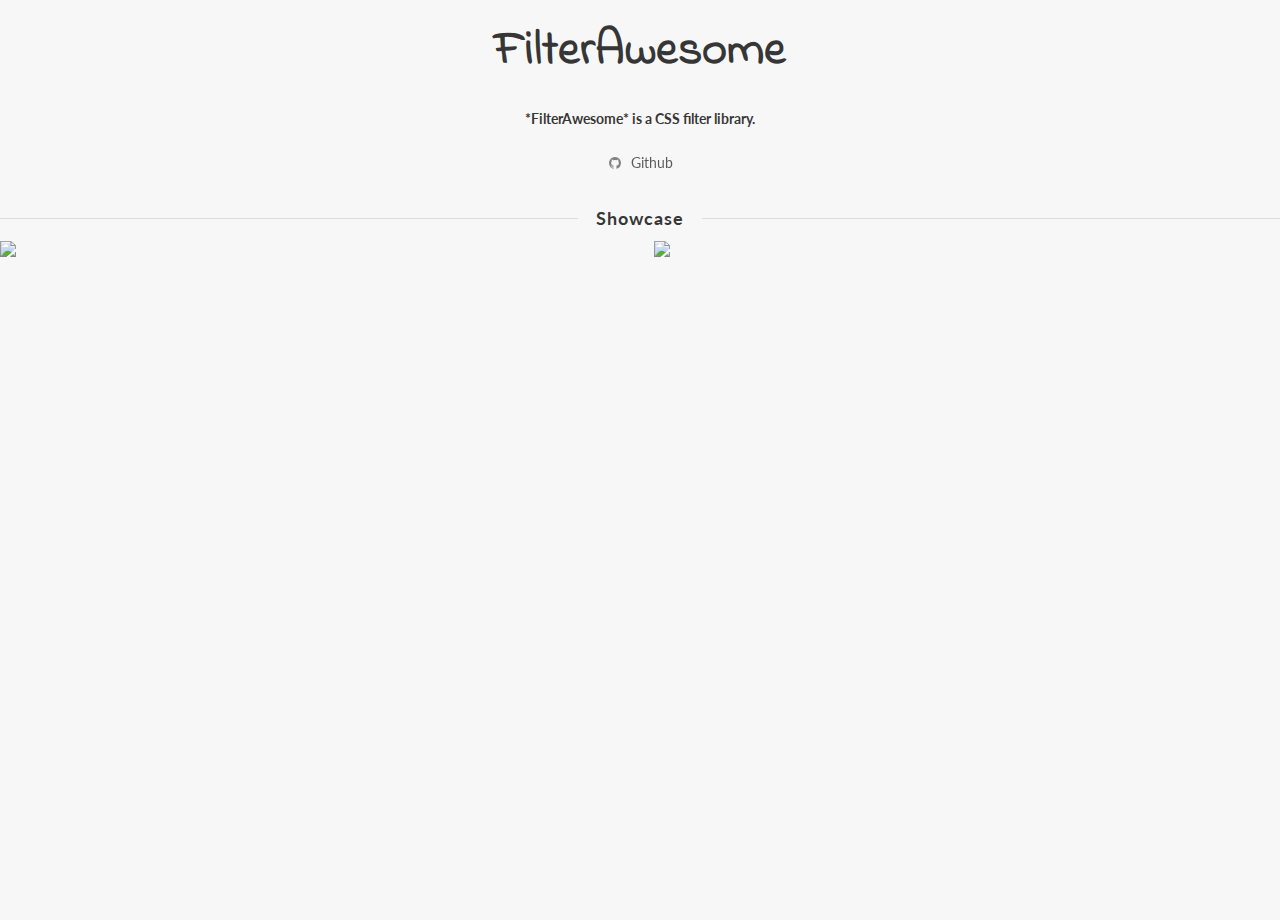
==== index.html @ 5bb0b5fb "homepage structure" ====
<!DOCTYPE html>
<html>
	<head>
		<title>FilterAwesome</title>
		<link rel="stylesheet" type="text/css" href="static/css/semantic.min.css">
		<link href='http://fonts.useso.com/css?family=Indie+Flower' rel='stylesheet' type='text/css'>
    	<meta name="viewport" content="initial-scale=1, maximum-scale=1">

		<style type="text/css">
			body{
				margin: 0;
				padding: 0;
			}
			.name{
				font-size: 48px;
				text-align: center;
				font-family: 'Indie Flower', cursive;
			}
			header{
				text-align: center;
			}
		</style>
	</head>

	<body>
		<header>
			<h1 class="name">FilterAwesome</h1>
			<h5>*FilterAwesome* is a CSS filter library.</h5>
			<div class="ui text menu">
				<a href="#" class="item">
					<i class="github icon"></i> Github
				</a>
			</div>
		</header>
		<div class="ui header horizontal divider">Showcase</div>
		<div class="ui grid">
			<div class="center aligned two column row">
				<div class="column">
					<img class="ui image centered" src="http://7mnoy7.com1.z0.glb.clouddn.com/pho.jpg?imageView2/2/w/640/q/100">
					
				</div>
				<div class="column">
					<img class="ui image centered" src="http://7mnoy7.com1.z0.glb.clouddn.com/pho.jpg?imageView2/2/w/640/q/100">
				</div>
			</div>
		</div>
		
	</body>
</html>
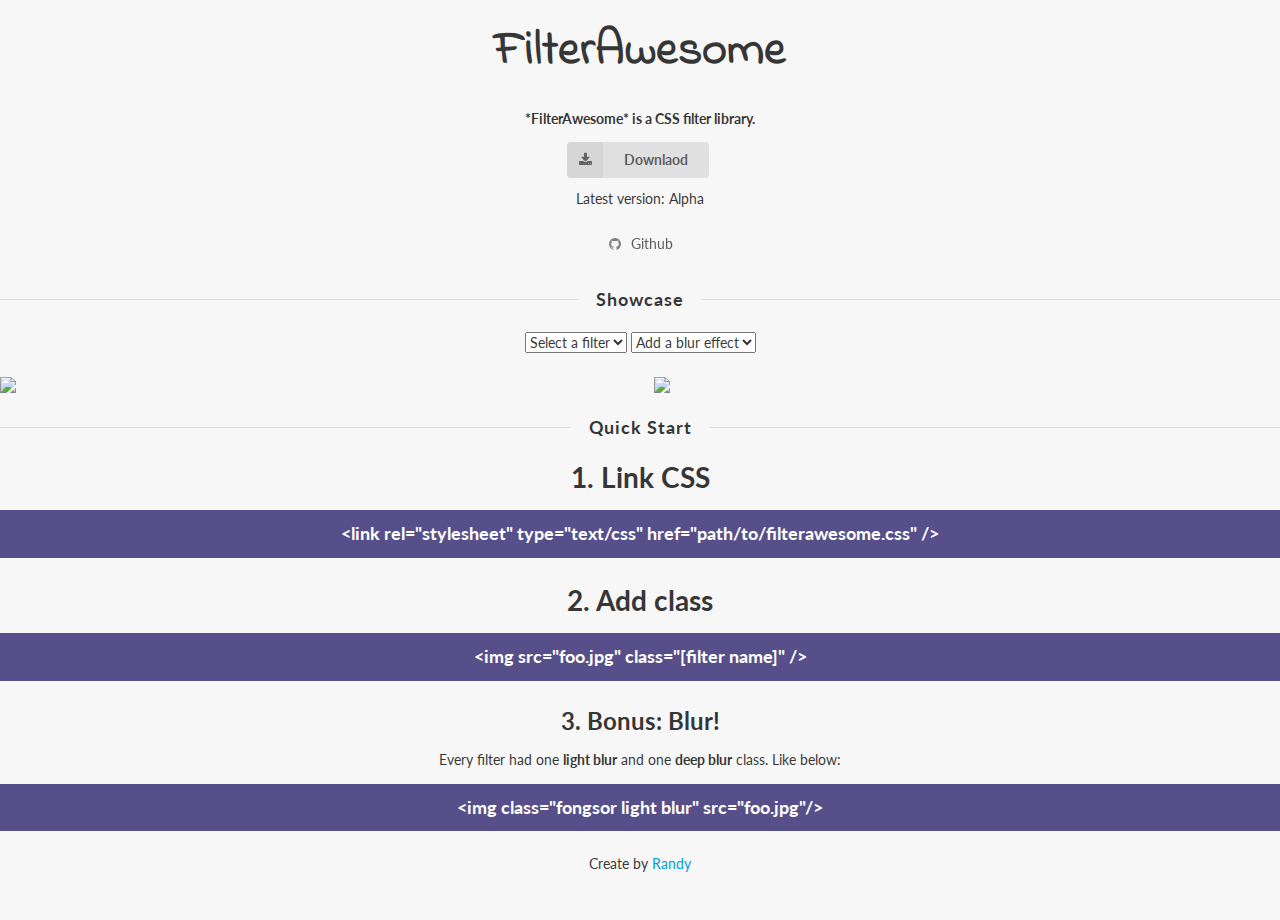
==== commit 7e162a0f: "Merge pull request #3 from plantvsbirds/master" ====
--- a/index.html
+++ b/index.html
@@ -1,49 +1,113 @@
 <!DOCTYPE html>
 <html>
-	<head>
-		<title>FilterAwesome</title>
-		<link rel="stylesheet" type="text/css" href="static/css/semantic.min.css">
-		<link href='http://fonts.useso.com/css?family=Indie+Flower' rel='stylesheet' type='text/css'>
-    	<meta name="viewport" content="initial-scale=1, maximum-scale=1">
+  <head>
+    <title>FilterAwesome</title>
+    <link rel="stylesheet" type="text/css" href="static/css/semantic.min.css">
+    <link rel="stylesheet" type="text/css" href="filterawesome.css">
+    <link href='http://fonts.useso.com/css?family=Indie+Flower' rel='stylesheet' type='text/css'>
+      <meta name="viewport" content="initial-scale=1, maximum-scale=1">
+      <script type="text/javascript" src="static/js/zepto.min.js"></script>
+    <style type="text/css">
+      .name{
+        font-size: 48px;
+        text-align: center;
+        font-family: 'Indie Flower', cursive;
+      }
+      .code{
+        font-weight: bold;
+        background-color: #564f8a;
+        color: white;
+        font-size: 18px;
+        padding: 12px;
+      }
+      header{
+        text-align: center;
+      }
+      footer{
+        text-align: center;
+        margin: 24px;
+      }
+      #quickstart{
+        text-align: center;
+      }
+    </style>
 
-		<style type="text/css">
-			body{
-				margin: 0;
-				padding: 0;
-			}
-			.name{
-				font-size: 48px;
-				text-align: center;
-				font-family: 'Indie Flower', cursive;
-			}
-			header{
-				text-align: center;
-			}
-		</style>
-	</head>
+    <script type="text/javascript">
+      $(document).ready(function(){
+        var show = $('.show');
+        $('[data-behaviors~=change-setting]').change(function(){
+          show.attr('class',
+            ['ui',
+             'image',
+             'centered',
+             'show',
+             $('[data-behaviors~=change-setting]')[0].value,
+             $('[data-behaviors~=change-setting]')[1].value
+            ].join(' '));
+        });
+      })
+    </script>
 
-	<body>
-		<header>
-			<h1 class="name">FilterAwesome</h1>
-			<h5>*FilterAwesome* is a CSS filter library.</h5>
-			<div class="ui text menu">
-				<a href="#" class="item">
-					<i class="github icon"></i> Github
-				</a>
-			</div>
-		</header>
-		<div class="ui header horizontal divider">Showcase</div>
-		<div class="ui grid">
-			<div class="center aligned two column row">
-				<div class="column">
-					<img class="ui image centered" src="http://7mnoy7.com1.z0.glb.clouddn.com/pho.jpg?imageView2/2/w/640/q/100">
-					
-				</div>
-				<div class="column">
-					<img class="ui image centered" src="http://7mnoy7.com1.z0.glb.clouddn.com/pho.jpg?imageView2/2/w/640/q/100">
-				</div>
-			</div>
-		</div>
-		
-	</body>
+  </head>
+
+  <body>
+    <header>
+      <h1 class="name">FilterAwesome</h1>
+      <h5>*FilterAwesome* is a CSS filter library.</h5>
+
+      <a class="ui labeled icon button" href="https://raw.githubusercontent.com/djyde/FilterAwesome/master/filterawesome.css">
+        <i class="download icon"></i> Downlaod
+      </a>
+      <p style="margin-top: 12px;">Latest version: Alpha</p>
+      <div class="ui text menu">
+        <a href="https://github.com/djyde/filterawesome" class="item">
+          <i class="github icon"></i> Github
+        </a>
+      </div>
+    </header>
+    <div class="ui header horizontal divider">Showcase</div>
+    <div style="text-align: center; margin-top: 24px; margin-bottom: 24px;">
+      <select data-behaviors="change-setting">
+        <option value="none">Select a filter</option>
+        <option value="B1">B1</option>
+        <option value="kawa">kawa</option>
+        <option value="gill">gill</option>
+        <option value="fongsor">fongsor</option>
+        <option value="mi">mi</option>
+      </select>
+      <select data-behaviors="change-setting">
+        <option value="none">Add a blur effect</option>
+        <option value="deep blur">deep blur</option>
+        <option value="light blur">light blur</option>
+      </select>       
+    </div>
+    <div class="ui grid">
+      <div class="center aligned two column row">
+        <div class="column">
+          <img class="ui image centered" src="http://7mnoy7.com1.z0.glb.clouddn.com/pho.jpg?imageView2/2/w/640/q/100">
+          
+        </div>
+        <div class="column">
+          <img class="ui image centered show" src="http://7mnoy7.com1.z0.glb.clouddn.com/pho.jpg?imageView2/2/w/640/q/100">
+        </div>
+      </div>
+
+    </div>
+
+    <div class="ui header horizontal divider">Quick Start</div>
+    <div id="quickstart">
+      <h1>1. Link CSS</h1>
+      <p class="code">&lt;link rel=&quot;stylesheet&quot; type=&quot;text/css&quot; href=&quot;path/to/filterawesome.css&quot; /&gt;</p>
+
+      <h1>2. Add class</h1>
+      <p class="code">&lt;img src=&quot;foo.jpg&quot; class=&quot;[filter name]&quot; /&gt;</p>
+
+      <h2>3. Bonus: Blur!</h2>
+      <p>Every filter had one <b>light blur</b> and one <b>deep blur</b> class. Like below:</p>
+      <p class="code">&lt;img class=&quot;fongsor light blur&quot; src=&quot;foo.jpg&quot;/&gt;</p>
+    </div>
+    <footer>
+      Create by <a href="https://github.com/djyde/">Randy</a>
+    </footer>
+  </body>
 </html>--- a/filterawesome.css
+++ b/filterawesome.css
@@ -0,0 +1,82 @@
+/* blur */
+.light.blur {
+  -webkit-filter: blur(1px);
+  filter: blur(1px); }
+
+.deep.blur {
+  -webkit-filter: blur(2px);
+  filter: blur(2px); }
+
+/* main filter */
+/*
+
+1.B1
+2.kawa
+3.gill
+
+*/
+/* B1 */
+.B1 {
+  -webkit-filter: grayscale(1) brightness(1.2);
+  filter: grayscale(1) brightness(1.2); }
+
+.B1.light.blur {
+  -webkit-filter: grayscale(1) brightness(1.2) blur(1px);
+  filter: grayscale(1) brightness(1.2) blur(1px); }
+
+.B1.deep.blur {
+  -webkit-filter: grayscale(1) brightness(1.2) blur(2px);
+  filter: grayscale(1) brightness(1.2) blur(2px); }
+
+/* kawa */
+.kawa {
+  -webkit-filter: opacity(0.9) contrast(1.5) brightness(0.9) saturate(1.5);
+  filter: opacity(0.9) contrast(1.5) brightness(0.9) saturate(1.5); }
+
+.kawa.light.blur {
+  -webkit-filter: opacity(0.9) contrast(1.5) brightness(0.9) saturate(1.5) blur(1px);
+  filter: opacity(0.9) contrast(1.5) brightness(0.9) saturate(1.5) blur(1px); }
+
+.kawa.deep.blur {
+  -webkit-filter: opacity(0.9) contrast(1.5) brightness(0.9) saturate(1.5) blur(2px);
+  filter: opacity(0.9) contrast(1.5) brightness(0.9) saturate(1.5) blur(2px); }
+
+/* gill */
+.gill {
+  -webkit-filter: grayscale(1) contrast(1.45) opacity(0.88) brightness(0.8) sepia(0.5);
+  filter: grayscale(1) contrast(1.45) opacity(0.88) brightness(0.8) sepia(0.5); }
+
+.gill.light.blur {
+  -webkit-filter: grayscale(1) contrast(1.45) opacity(0.88) brightness(0.8) sepia(0.5) blur(1px);
+  filter: grayscale(1) contrast(1.45) opacity(0.88) brightness(0.8) sepia(0.5) blur(1px); }
+
+.gill.deep.blur {
+  -webkit-filter: grayscale(1) contrast(1.45) opacity(0.88) brightness(0.8) sepia(0.5) blur(1px);
+  filter: grayscale(1) contrast(1.45) opacity(0.88) brightness(0.8) sepia(0.5) blur(1px); }
+
+/* fongsor */
+.fongsor {
+  -webkit-filter: contrast(1.72) brightness(1.2) opacity(0.75) sepia(0.2);
+  filter: contrast(1.72) brightness(1.2) opacity(0.75) sepia(0.2); }
+
+.fongsor.light.blur {
+  -webkit-filter: contrast(1.72) brightness(1.2) opacity(0.75) sepia(0.2) blur(1px);
+  filter: contrast(1.72) brightness(1.2) opacity(0.75) sepia(0.2) blur(1px); }
+
+.fongsor.deep.blur {
+  -webkit-filter: contrast(1.72) brightness(1.2) opacity(0.75) sepia(0.2) blur(2px);
+  filter: contrast(1.72) brightness(1.2) opacity(0.75) sepia(0.2) blur(2px); }
+
+.mi {
+  -webkit-filter: sepia(0.68) contrast(1.18) grayscale(0.1);
+  filter: sepia(0.68) contrast(1.18) grayscale(0.1); }
+
+.mi.light.blur {
+  -webkit-filter: sepia(0.68) contrast(1.18) grayscale(0.1) blur(1px);
+  filter: sepia(0.68) contrast(1.18) grayscale(0.1) blur(1px); }
+
+.mi.deep.blur {
+  -webkit-filter: sepia(0.68) contrast(1.18) grayscale(0.1) blur(2px);
+  filter: sepia(0.68) contrast(1.18) grayscale(0.1) blur(2px); }
+
+/*# sourceMappingURL=filterawesome.css.map */
